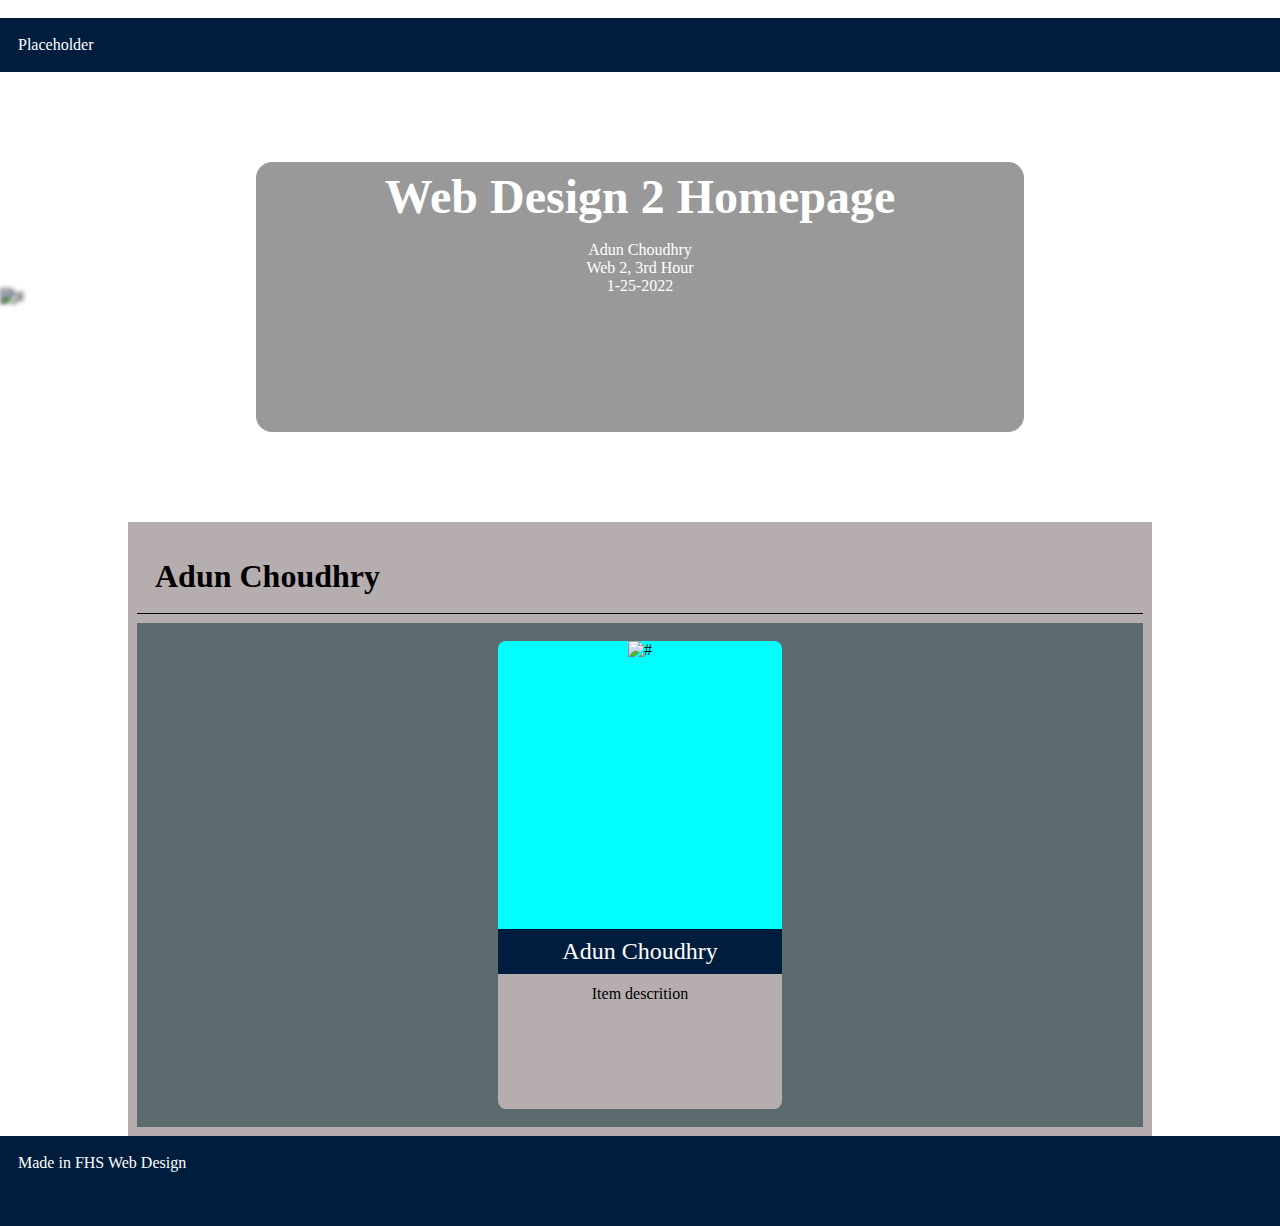
==== index.html @ 359ae3f4 "Add files via upload" ====
<!doctype html>
<html>
<head>
	<!-- CSS Will go under Here in STYLE Tags -->
	<style>
        /* CSS Variables for Color */
        :root {
            --mainbg:white;
            --lightbg: #b6aeae;
            --headercolor: white;
            --navcolor:#001d3d;
            --lighttext: #ffffff;
            --darktext: black;
            --footercolor: #001d3d;
        }
        * {
            padding: 0;
            margin: 0;
            box-sizing: border-box;
        }
		header {
			padding: 1vh;
			text-align: center;
		}
		header h1 {
			color: var(--darktext);
			width: 60%;
			margin: 1vh auto;
			padding: 1vh;
		}
		nav {
			background: var(--navcolor);
			color: var(--lighttext);
			padding: 2vh;
		}
		footer {
			background: var(--navcolor);
			color: var(--lighttext);
			padding: 2vh;
			min-height: 10vh;
		}
		.container {
			background: var(--lightbg);
			padding: 1vh;
			min-height: 60vh;
			width: 80%;
			margin: auto;
		}
        /* New CSS Goes Under Here */
        .jumbotron {
        height: 50vh;
        position: relative;
        overflow: hidden;
        display: flex;
        justify-content: center;
        align-items: center;
        }
        .jumbotron img {
        width: 100%;
        display: block;
        filter: brightness(.7) blur(2px);
        
        }
        .jumbotron-inner {
        position: absolute;
        text-align: center;
        background: rgba(0,0,0, .4);
        width:60%;
        height:60%;
        color:var(--lighttext);
        border-radius: 16px;
        }
        .jumbotron-inner > * {
        padding: 1vh;
        margin: 1vh;
        }
        .jumbotron-inner h1 {
        font-size: 3rem;
        line-height:2.15rem;
        }
        /* Container flex setup for rows */
        .container {
        display:flex;
        flex-flow: column nowrap;
        }
        .flex-container {
        display:flex;
        flex-flow: row wrap;
        /* Since these are items in the container */
        width:100%;
        justify-content:center;
        align-items: center;
        background: #5c6c6e;
        }
        .section-header {
        width: 100%;
        padding: 2vh;
        font-size: 2rem;
        background:var(--lightbg);
        color: var(--darktext);
        border-bottom: 1px black solid;
        margin: 1vh auto;
        }
        .flex-item {
        flex-basis: 30%;
        min-width:200px;
        padding: 1vh;
        margin: 1vh auto;
        text-align: center;
        }
        .flex-item a {
        display:block;
        text-decoration:none;
        color: var(--darktext);
        border-radius: 8px;
        overflow:hidden;
        }
        .flex-item a:hover {
        box-shadow: 6px 8px 6px 3px rgba(0,0,0,0.32);
        }
        .item-image {
        width:100%;
        height:32vh;
        background: cyan;
        overflow:hidden;
        display: flex;
        align-items: center;
        justify-content: center;
        }
        .item-image img {
        display:block;
        height: 100%;
        margin:auto;
        }
        .item-heading {
        background: var(--navcolor);
        color: var(--lighttext);
        font-size: 1.5rem;
        padding: 1vh;
        }
        .item-text {
        width:100%;
        min-height: 15vh;
        background: var(--lightbg);
        padding: 1.25vh;
        }



	</style>

    <!-- Link tags go here for external css -->


    <!-- Responsive meta tag for viewport -->
    <meta name="viewport" content="width=device-width, initial-scale=1">




	<title>Web 2 Index - Choudhry</title>

</head>
<body>
	<header>
		
	</header>
	<nav>
		Placeholder
	</nav>
    <div class="jumbotron">
        <img src="https://t4.ftcdn.net/jpg/02/86/02/67/360_F_286026740_xWkobcEk5g38qrH7cpfeImAnlUUSIrc5.jpg" alt="#">
        <div class="jumbotron-inner">
            <h1>Web Design 2 Homepage</h1>
            <p>
                Adun Choudhry<br>
                Web 2, 3rd Hour<br>
                1-25-2022
            </p>
        </div>
    </div>
	<div class="container">
		<!-- Put assignment specific code here -->

        <!-- Start of a page section-->
        <h3 class="section-header">Adun Choudhry</h3>
        <div class="flex-container">

            <div class="flex-item">
                <a href="#" target="_blank">
                <div class="item-image">
                    <img src="https://www.themgroup.co.uk/wp-content/uploads/2020/12/landscape-placeholder.png" alt="#">
                </div>
                <div class="item-heading">
                    Adun Choudhry
                </div>
                <div class="item-text">
                    Item descrition
                </div>
                </a>
            </div><!-- End Flex Item-->

            

        </div><!-- End Flex Container -->

        <!-- End of a page section -->

        

        <!-- End of a page section -->






	</div><!-- End of the container -->
	<footer>
		Made in FHS Web Design
	</footer>


    <!-- JavaScript will go under here-->







    
<!-- Don't delete me please, but copy me...-->
</body>
</html>
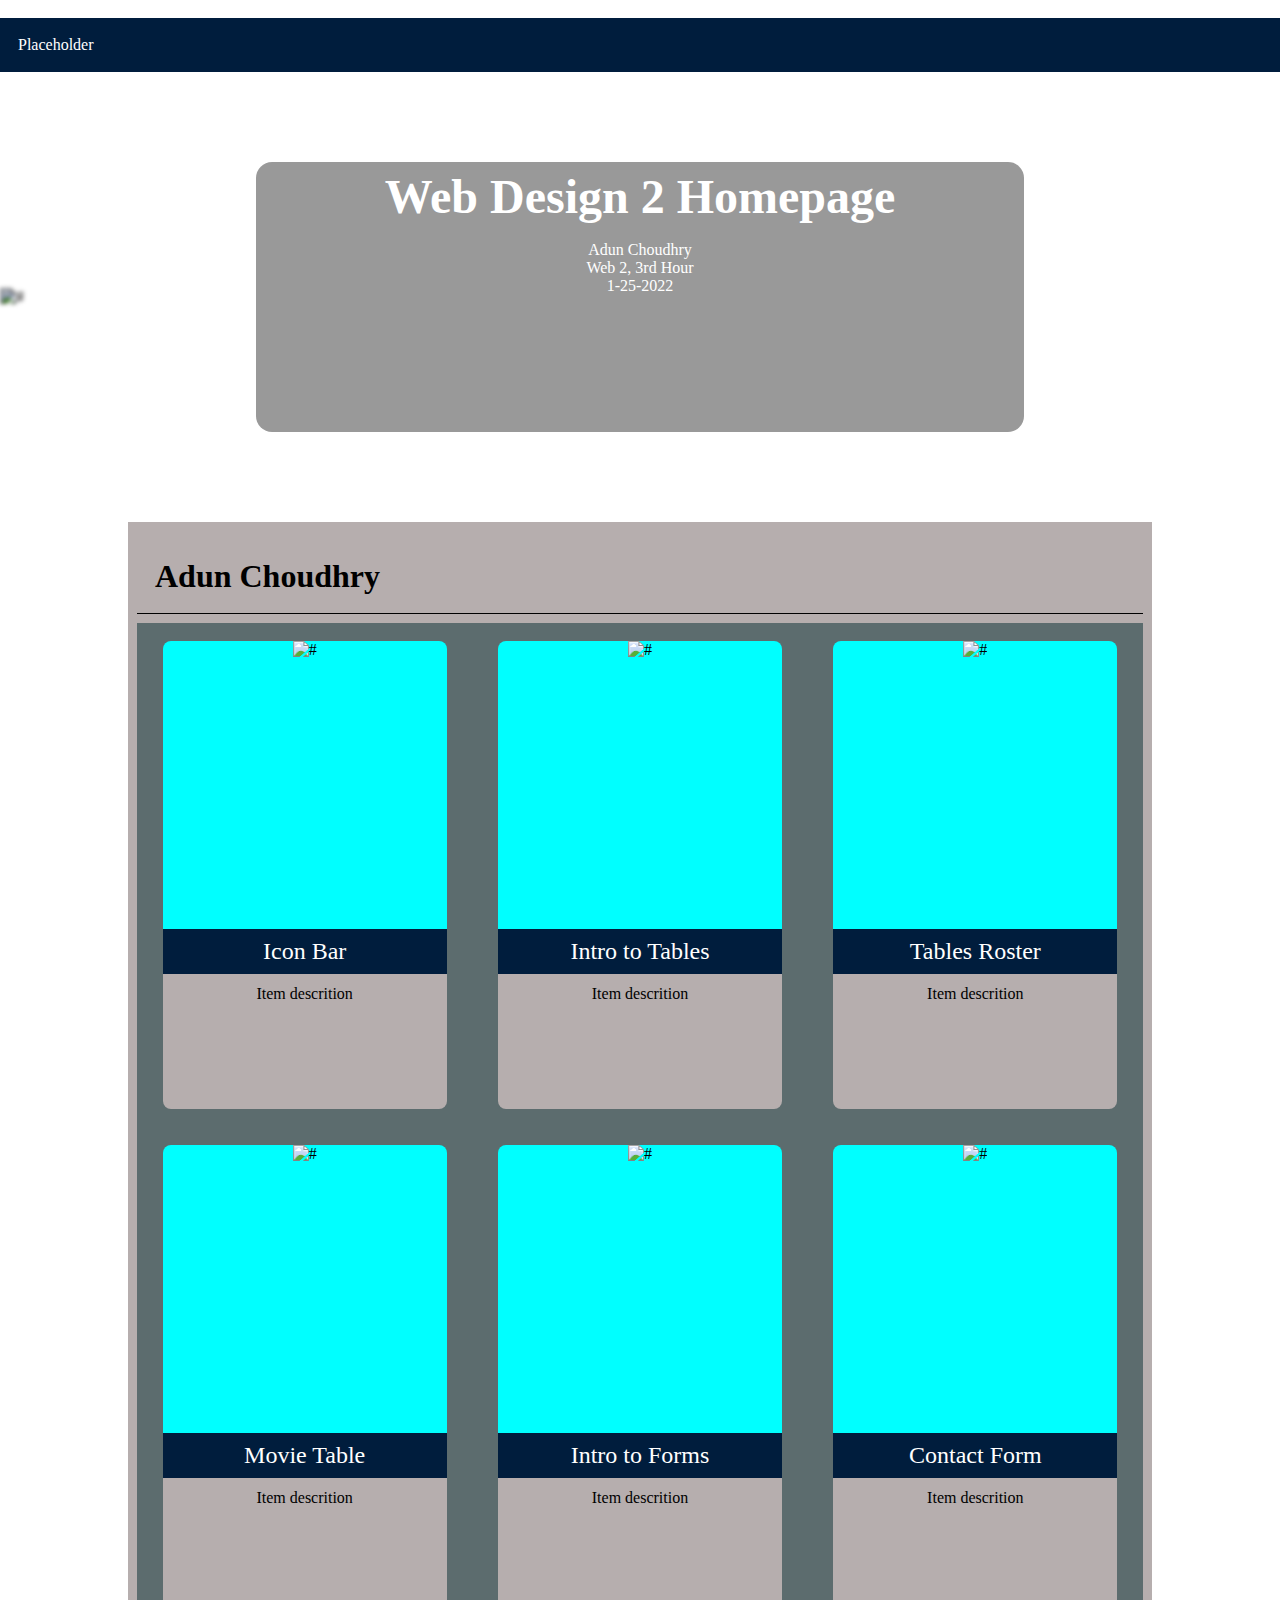
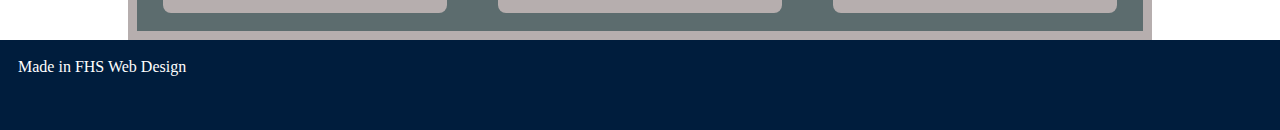
==== commit 06f94d32: "Update index.html" ====
--- a/index.html
+++ b/index.html
@@ -187,12 +187,83 @@
         <div class="flex-container">
 
             <div class="flex-item">
-                <a href="#" target="_blank">
-                <div class="item-image">
-                    <img src="https://www.themgroup.co.uk/wp-content/uploads/2020/12/landscape-placeholder.png" alt="#">
-                </div>
-                <div class="item-heading">
-                    Adun Choudhry
+                <a href="IconBar.html" target="_blank">
+                <div class="item-image">
+                    <img src="https://www.themgroup.co.uk/wp-content/uploads/2020/12/landscape-placeholder.png" alt="#">
+                </div>
+                <div class="item-heading">
+                    Icon Bar
+                </div>
+                <div class="item-text">
+                    Item descrition
+                </div>
+                </a>
+            </div><!-- End Flex Item-->
+
+            <div class="flex-item">
+                <a href="TablesIntro.html" target="_blank">
+                <div class="item-image">
+                    <img src="https://www.themgroup.co.uk/wp-content/uploads/2020/12/landscape-placeholder.png" alt="#">
+                </div>
+                <div class="item-heading">
+                    Intro to Tables
+                </div>
+                <div class="item-text">
+                    Item descrition
+                </div>
+                </a>
+            </div><!-- End Flex Item-->
+
+            <div class="flex-item">
+                <a href="roster-choudhry.html" target="_blank">
+                <div class="item-image">
+                    <img src="https://www.themgroup.co.uk/wp-content/uploads/2020/12/landscape-placeholder.png" alt="#">
+                </div>
+                <div class="item-heading">
+                    Tables Roster
+                </div>
+                <div class="item-text">
+                    Item descrition
+                </div>
+                </a>
+            </div><!-- End Flex Item-->
+
+            <div class="flex-item">
+                <a href="htmltables-movietable-choudhry.html" target="_blank">
+                <div class="item-image">
+                    <img src="https://www.themgroup.co.uk/wp-content/uploads/2020/12/landscape-placeholder.png" alt="#">
+                </div>
+                <div class="item-heading">
+                    Movie Table
+                </div>
+                <div class="item-text">
+                    Item descrition
+                </div>
+                </a>
+            </div><!-- End Flex Item-->
+
+            <div class="flex-item">
+                <a href="Formsdemo.html" target="_blank">
+                <div class="item-image">
+                    <img src="https://www.themgroup.co.uk/wp-content/uploads/2020/12/landscape-placeholder.png" alt="#">
+                </div>
+                <div class="item-heading">
+                    Intro to Forms
+                </div>
+                <div class="item-text">
+                    Item descrition
+                </div>
+                </a>
+            </div><!-- End Flex Item-->
+
+            <div class="flex-item">
+                <a href="Formtwo.html
+                " target="_blank">
+                <div class="item-image">
+                    <img src="https://www.themgroup.co.uk/wp-content/uploads/2020/12/landscape-placeholder.png" alt="#">
+                </div>
+                <div class="item-heading">
+                    Contact Form
                 </div>
                 <div class="item-text">
                     Item descrition
@@ -232,4 +303,4 @@
     
 <!-- Don't delete me please, but copy me...-->
 </body>
-</html>+</html>
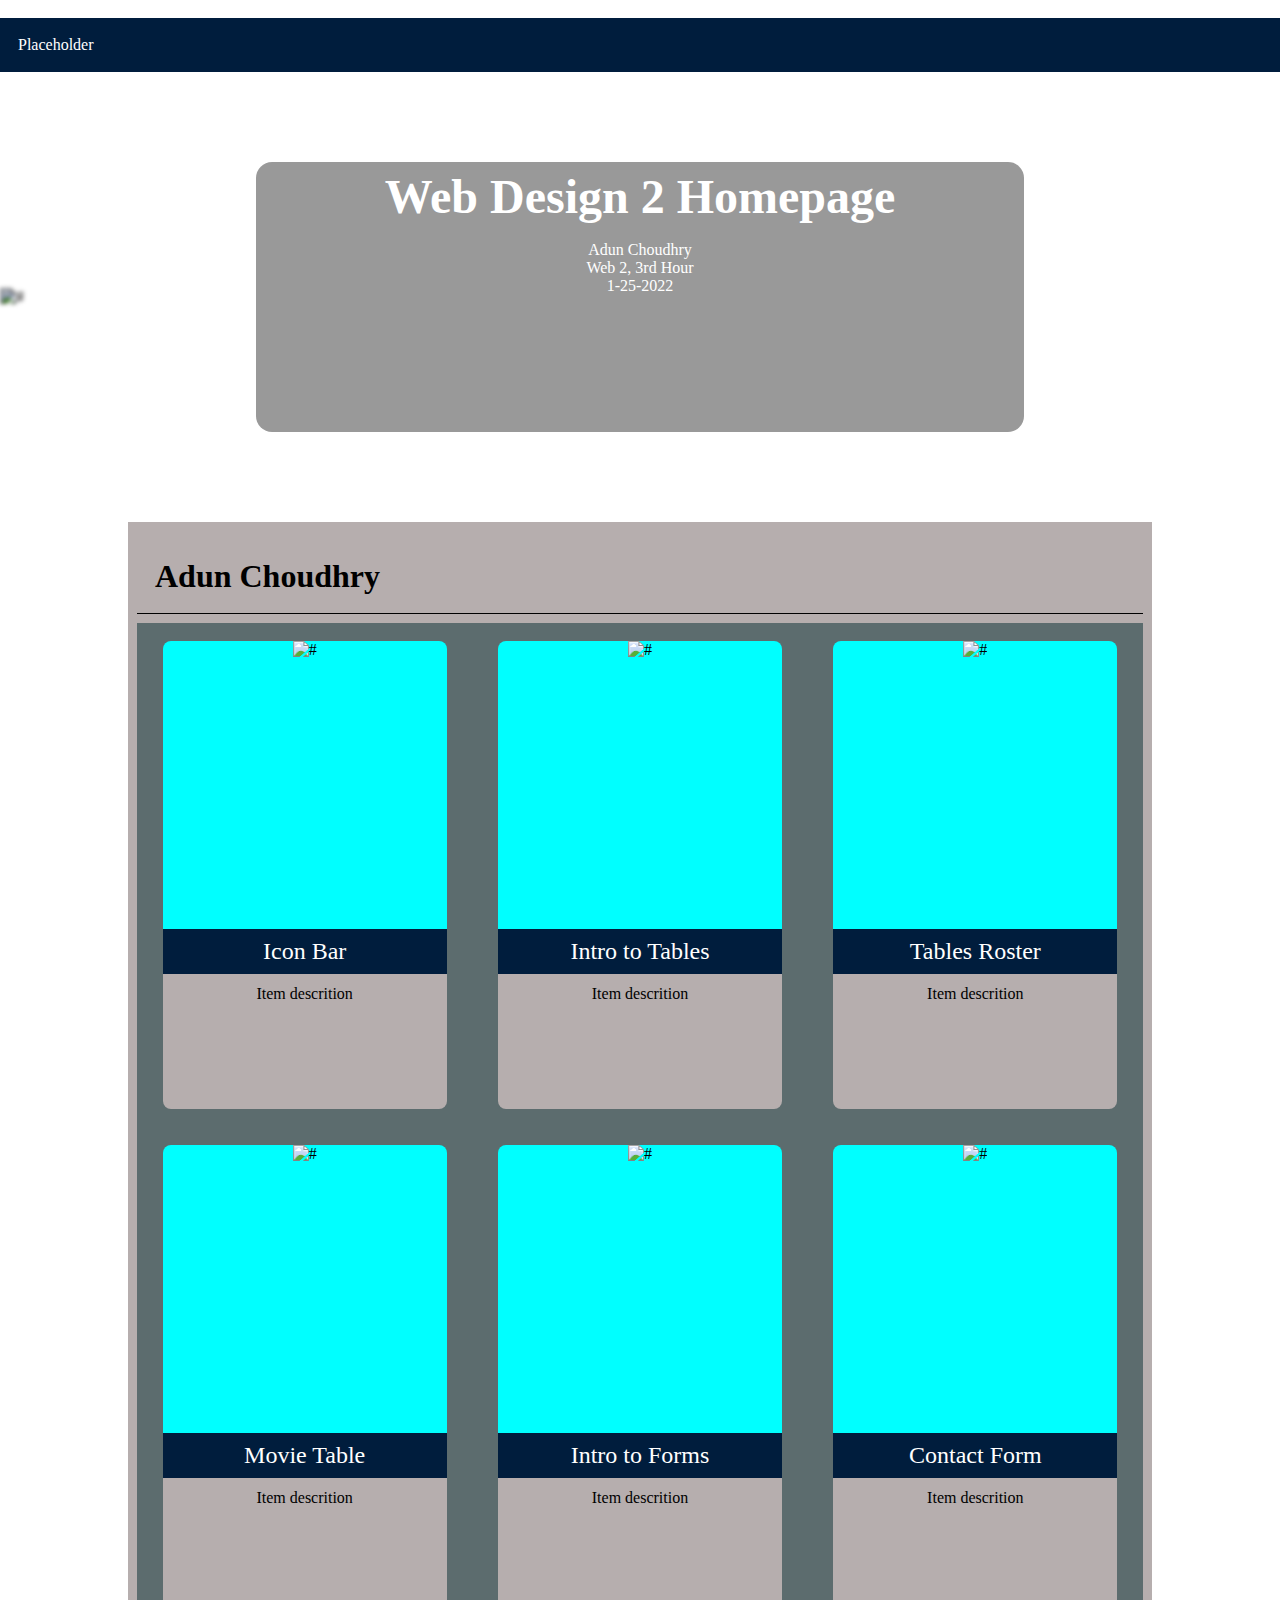
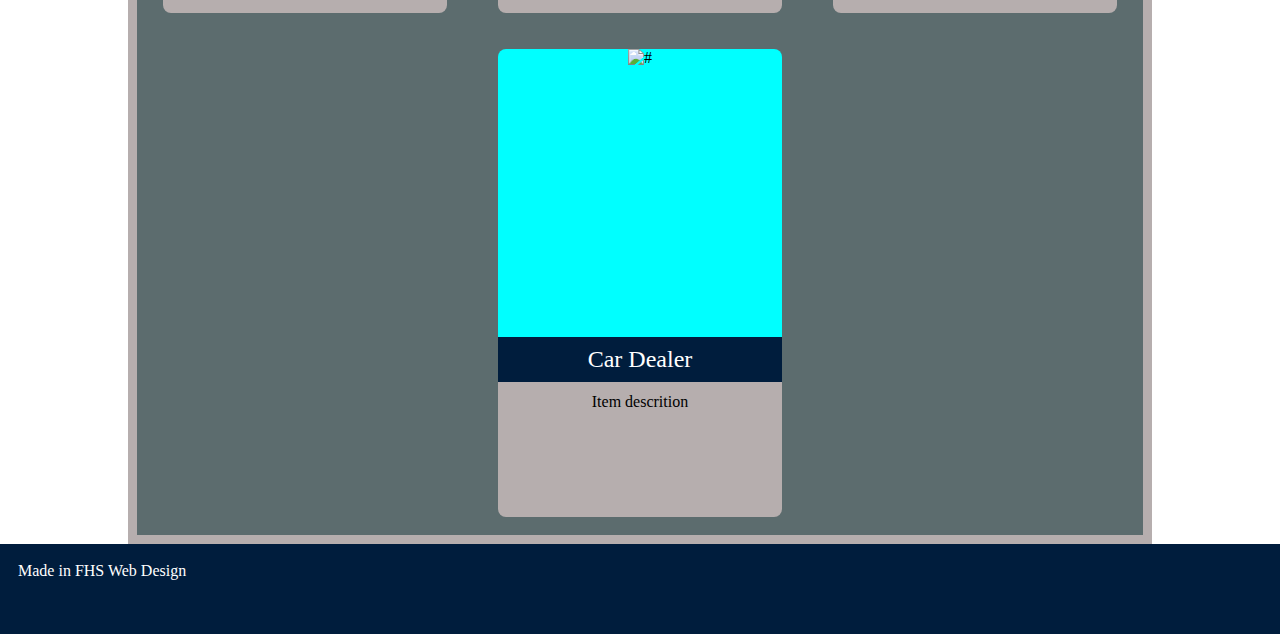
==== commit f1ff6b1c: "Update index.html" ====
--- a/index.html
+++ b/index.html
@@ -271,6 +271,21 @@
                 </a>
             </div><!-- End Flex Item-->
 
+            <div class="flex-item">
+                <a href="CarDealer/index.html
+                " target="_blank">
+                <div class="item-image">
+                    <img src="https://www.themgroup.co.uk/wp-content/uploads/2020/12/landscape-placeholder.png" alt="#">
+                </div>
+                <div class="item-heading">
+                    Car Dealer
+                </div>
+                <div class="item-text">
+                    Item descrition
+                </div>
+                </a>
+            </div><!-- End Flex Item-->
+
             
 
         </div><!-- End Flex Container -->
